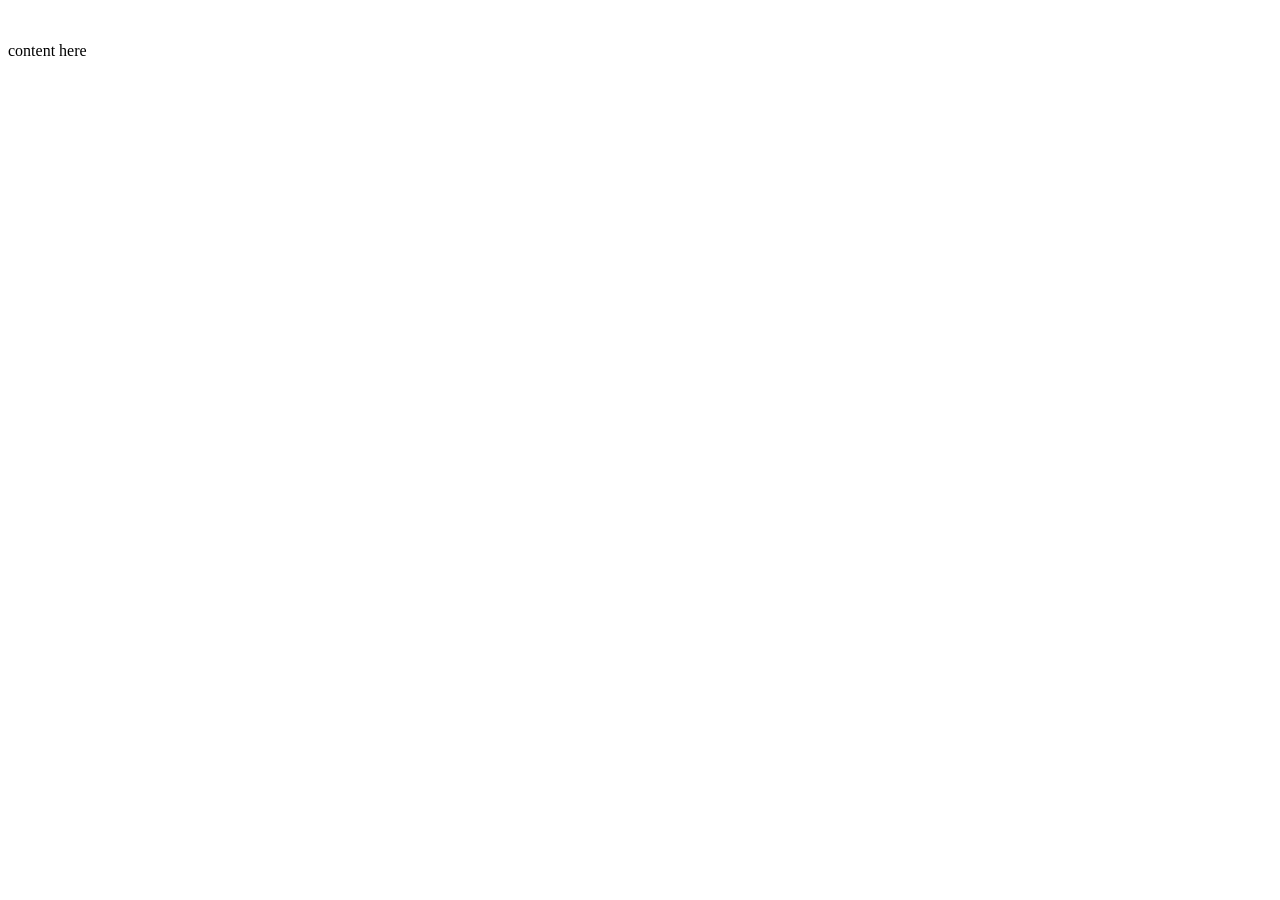
==== about.html @ 21acede8 "file structure" ====
<!DOCTYPE html>
<html lang="en">
<head>
<meta charset="UTF-8">
<meta name="viewport" content="width=device-width, initial-scale=1.0">
<title>About</title>
<link rel="stylesheet" href="css/style.css">  
</head>
<body>
<p> content here</p>

</body>
</html>
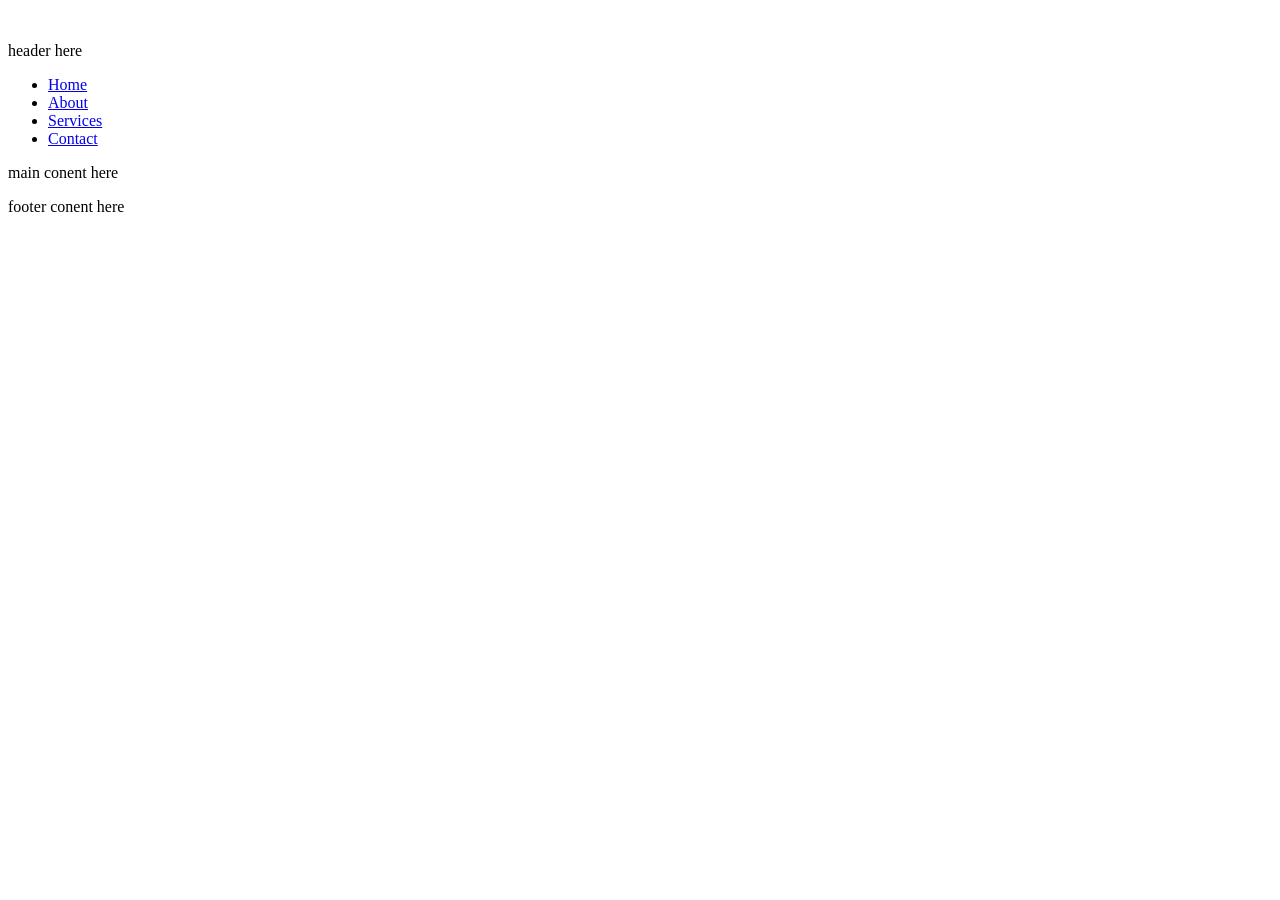
==== commit 9f83a835: "main page structure and navigation" ====
--- a/about.html
+++ b/about.html
@@ -7,7 +7,22 @@
 <link rel="stylesheet" href="css/style.css">  
 </head>
 <body>
-<p> content here</p>
+<header> <p>header here</p></header>
+<nav> 
+<ul>
+<li><a href="index.html"> Home</a></li>
+<li><a href="about.html">About</a></li>
+<li><a href="services.html">Services</a></li>
+<li><a href="contact.html">Contact</a></li>
+</ul>
+</nav>
+<main>
+<p>main conent here</p>
+
+</main>
+<footer>
+<p>footer conent here</p>
+</footer>
 
 </body>
 </html>
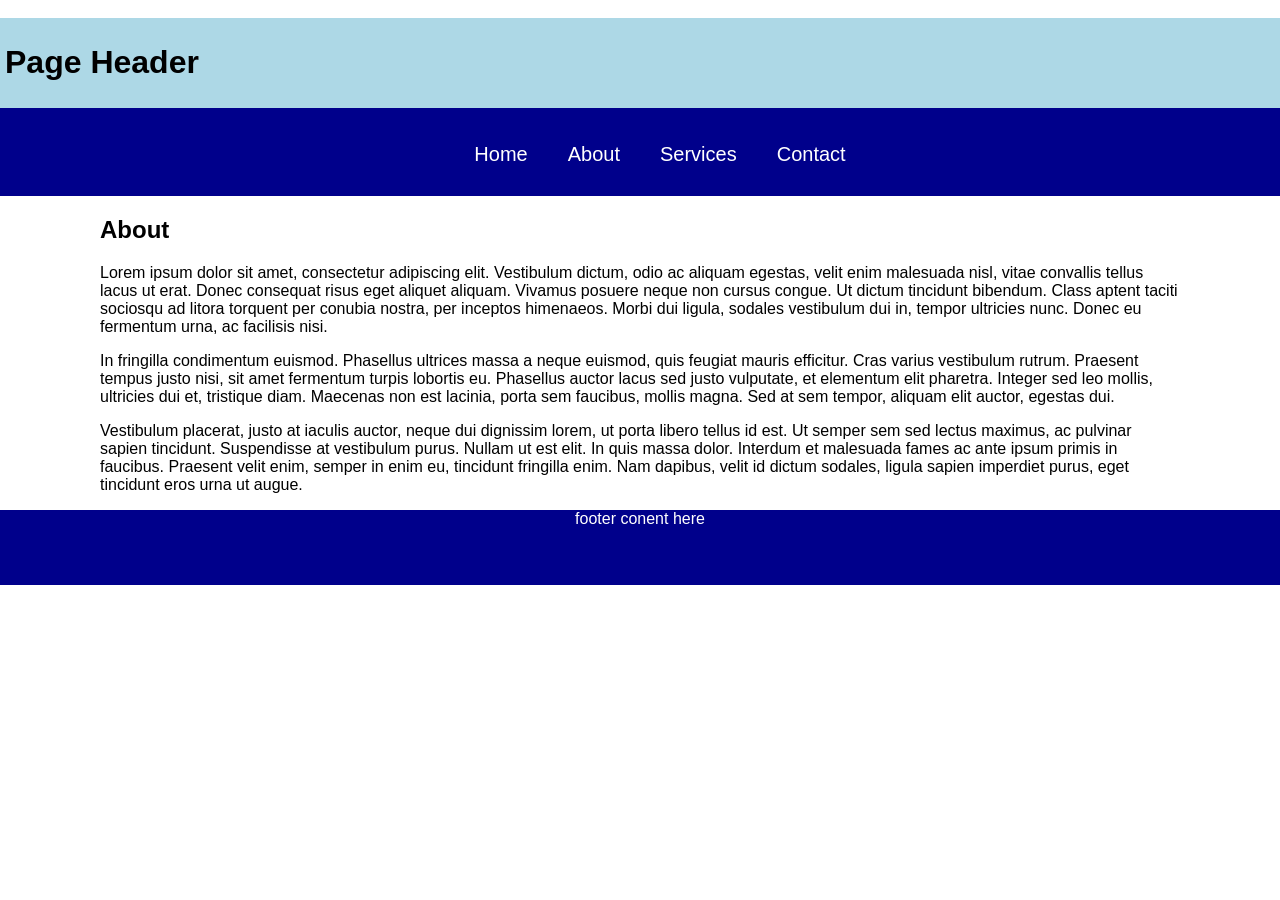
==== commit 4197dea2: "updated Pages final" ====
--- a/about.html
+++ b/about.html
@@ -7,7 +7,7 @@
 <link rel="stylesheet" href="css/style.css">  
 </head>
 <body>
-<header> <p>header here</p></header>
+<header>  <h1> Page Header</h1></header>
 <nav> 
 <ul>
 <li><a href="index.html"> Home</a></li>
@@ -17,9 +17,26 @@
 </ul>
 </nav>
 <main>
-<p>main conent here</p>
+    <h2>About</h2>
+        <p>Lorem ipsum dolor sit amet, consectetur adipiscing elit. Vestibulum dictum, odio ac aliquam egestas, velit
+            enim malesuada nisl, vitae convallis tellus lacus ut erat. Donec consequat risus eget aliquet aliquam.
+            Vivamus posuere neque non cursus congue. Ut dictum tincidunt bibendum. Class aptent taciti sociosqu ad
+            litora torquent per conubia nostra, per inceptos himenaeos. Morbi dui ligula, sodales vestibulum dui in,
+            tempor ultricies nunc. Donec eu fermentum urna, ac facilisis nisi.</p>
 
-</main>
+        <p>In fringilla condimentum euismod. Phasellus ultrices massa a neque euismod, quis feugiat mauris efficitur.
+            Cras varius vestibulum rutrum. Praesent tempus justo nisi, sit amet fermentum turpis lobortis eu. Phasellus
+            auctor lacus sed justo vulputate, et elementum elit pharetra. Integer sed leo mollis, ultricies dui et,
+            tristique diam. Maecenas non est lacinia, porta sem faucibus, mollis magna. Sed at sem tempor, aliquam elit
+            auctor, egestas dui.</p>
+
+        <p>Vestibulum placerat, justo at iaculis auctor, neque dui dignissim lorem, ut porta libero tellus id est. Ut
+            semper sem sed lectus maximus, ac pulvinar sapien tincidunt. Suspendisse at vestibulum purus. Nullam ut est
+            elit. In quis massa dolor. Interdum et malesuada fames ac ante ipsum primis in faucibus. Praesent velit
+            enim, semper in enim eu, tincidunt fringilla enim. Nam dapibus, velit id dictum sodales, ligula sapien
+            imperdiet purus, eget tincidunt eros urna ut augue.</p>
+
+    </main>
 <footer>
 <p>footer conent here</p>
 </footer>
--- a/css/style.css
+++ b/css/style.css
@@ -0,0 +1,55 @@
+body{
+    margin: 0px;
+    font-family: 'Segoe UI', Tahoma, Geneva, Verdana, sans-serif;
+}
+header{
+    min-height:50px;
+    background-color: lightblue;
+    padding: 5px 5px 5px;
+        -webkit-flex: 1;
+    -ms-flex: 1;
+    flex: 1;
+}
+
+nav {
+    display: flex;
+    justify-content: center;
+    font-size: 20px;
+    color: #ffffff;
+    background-color: darkblue;
+    overflow: hidden;
+   
+}
+
+nav a {
+    color: #ffffff;
+    text-decoration: none;
+    display: block;
+    padding: 5px 10px 0px;
+}
+
+nav ul li {
+
+    list-style-type: none;
+    float: left;
+ padding: 10px;
+}
+
+nav a:hover {
+    background-color: red;
+    display: block;
+padding: 5px 10px 0px;
+}
+
+
+main{
+    margin: 0 auto;
+    width: 1080px;
+}
+
+footer{
+    min-height: 75px;
+    background-color: darkblue;
+    color: white;
+    text-align: center;
+}
